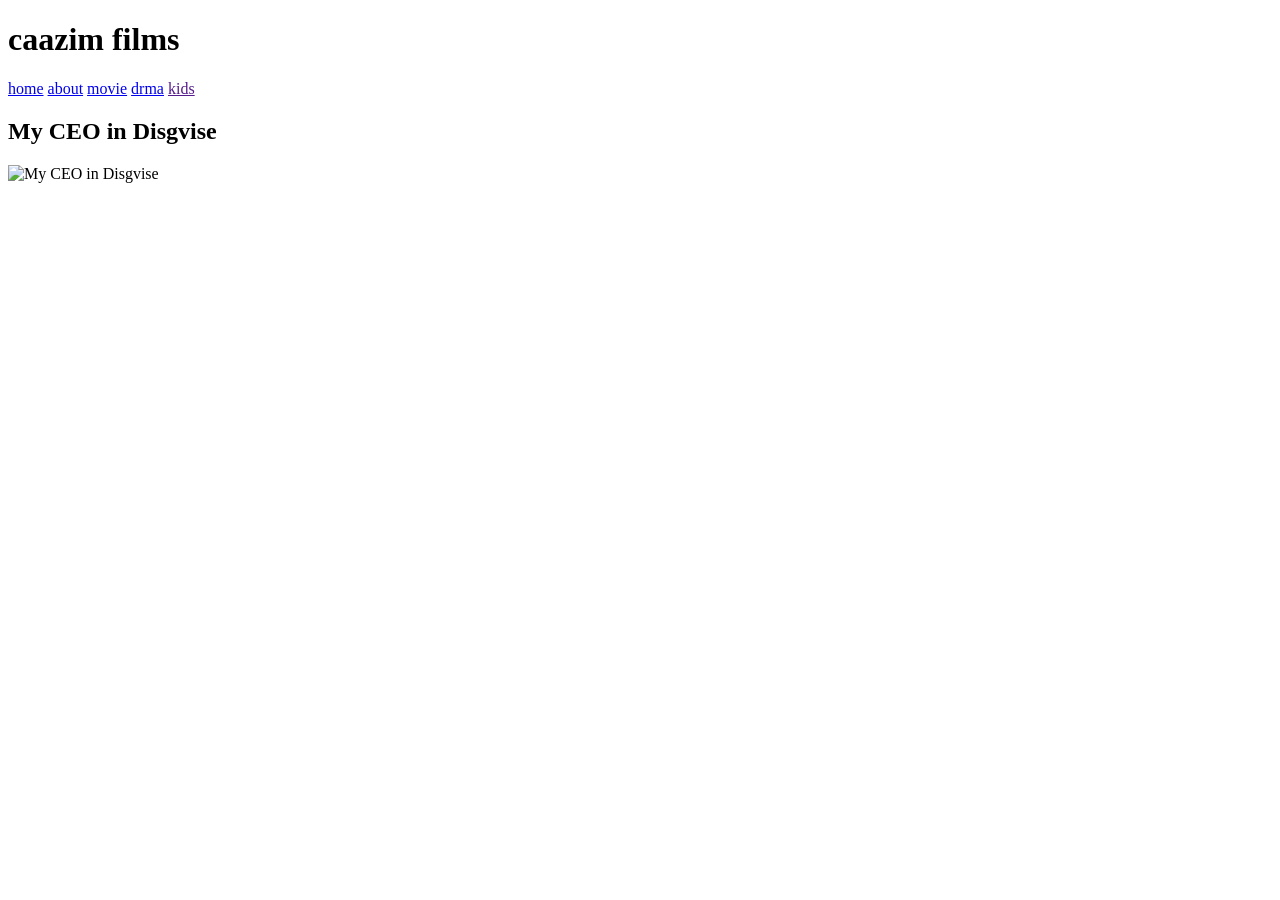
==== index.html @ c3429aca "Add files via upload" ====
<!DOCTYPE html>
<html>


<head>
<title>caazim films</title>
</head>
<body>
<header>
    <h1>caazim films</h1>
    <nav>
       <a href="#">home</a>

       <a href="#">about</a>

       <a href="#">movie</a> 

       <a href="#">drma</a>

       <a href="" >kids</a>
    </nav>
</header>
<main>
<section>
    <h1>My CEO in Disgvise</h1>
    <img src="#" alt="My CEO in Disgvise" >

</section>

</main>

</body>


</html>
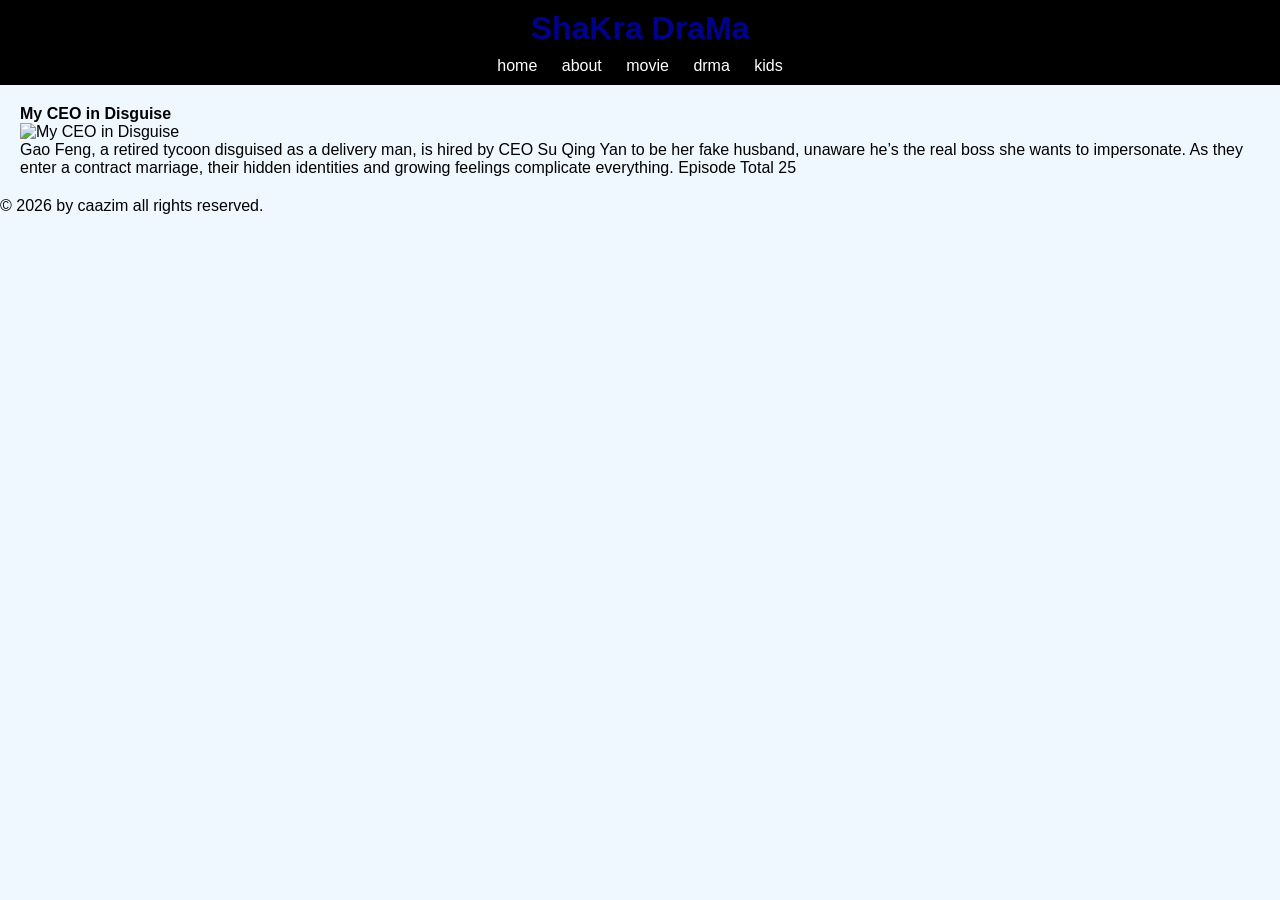
==== commit e7e3ac15: "Add files via upload" ====
--- a/index.html
+++ b/index.html
@@ -1,35 +1,34 @@
 <!DOCTYPE html>
 <html>
-
-
-<head>
-<title>caazim films</title>
+<head> 
+<title>ShaKra</title>
+<link rel="stylesheet" href="style.css">
 </head>
 <body>
-<header>
-    <h1>caazim films</h1>
-    <nav>
-       <a href="#">home</a>
+  <header>
+     <b> <h1>ShaKra DraMa </h1></b>
+         <nav>
+              <a href="#">home</a>
+                   <a href="#">about</a>
+                        <a href="#">movie</a>
+                             <a href="#">drma</a>
+                                  <a href="#">kids</a>
+                                      </nav>
+                                          
+                                            </header>
+                                              <main>
+                                                  <section>
+                                                        <h4>My CEO in Disguise</h4>
+                                                              <img src="https://upload.wikimedia.org/wikipedia/commons/thumb/1/1b/Film_reel_icon.svg/512px-Film_reel_icon.svg.png" alt="My CEO in Disguise">
+                                                                    <p>Gao Feng, a retired tycoon disguised as a delivery man, is hired by CEO Su Qing Yan to be her fake husband, unaware he’s the real boss she wants to impersonate. As they enter a contract marriage, their hidden identities and growing feelings complicate everything.
 
-       <a href="#">about</a>
+                                                                    Episode
+                                                                    Total 25</p>
+                                                                        </section>
+                                                                          </main>
+                                                                            <footer>
+                                                                                <p>&copy 2026 by caazim all rights reserved.</p>
+                                                                                  </footer>
+                                                                                  </body>
 
-       <a href="#">movie</a> 
-
-       <a href="#">drma</a>
-
-       <a href="" >kids</a>
-    </nav>
-</header>
-<main>
-<section>
-    <h1>My CEO in Disgvise</h1>
-    <img src="#" alt="My CEO in Disgvise" >
-
-</section>
-
-</main>
-
-</body>
-
-
-</html>+                                                                                  </html
--- a/style.css
+++ b/style.css
@@ -0,0 +1,37 @@
+/* universal selectoe */
+*{ 
+      padding:0;
+        margin:0;
+          box-sizing:border-box
+          }
+          body{
+            font-family: Arial, Helvetica, sans-serif;
+              background-color: #F0F8FF;
+              }
+              header{
+              background-color:#000;
+              color: darkblue;
+              padding:10px 20px;
+              text-align: center;
+              }
+              header h1{
+                margin-bottom:10px;
+                }
+                nav a {
+                  color: White;
+                    text-decoration:none;
+                      margin:0 10px;
+                      }
+                      nav a :hover {
+                        color: yellow;
+                          text-decoration:underline;
+                          }
+                          main {
+                            display:flex;
+                              flex-wrap:wrap;
+                                justify-content: center;
+                                  gap:20px;
+                                    padding:20px;
+                                      
+                                      }
+}
